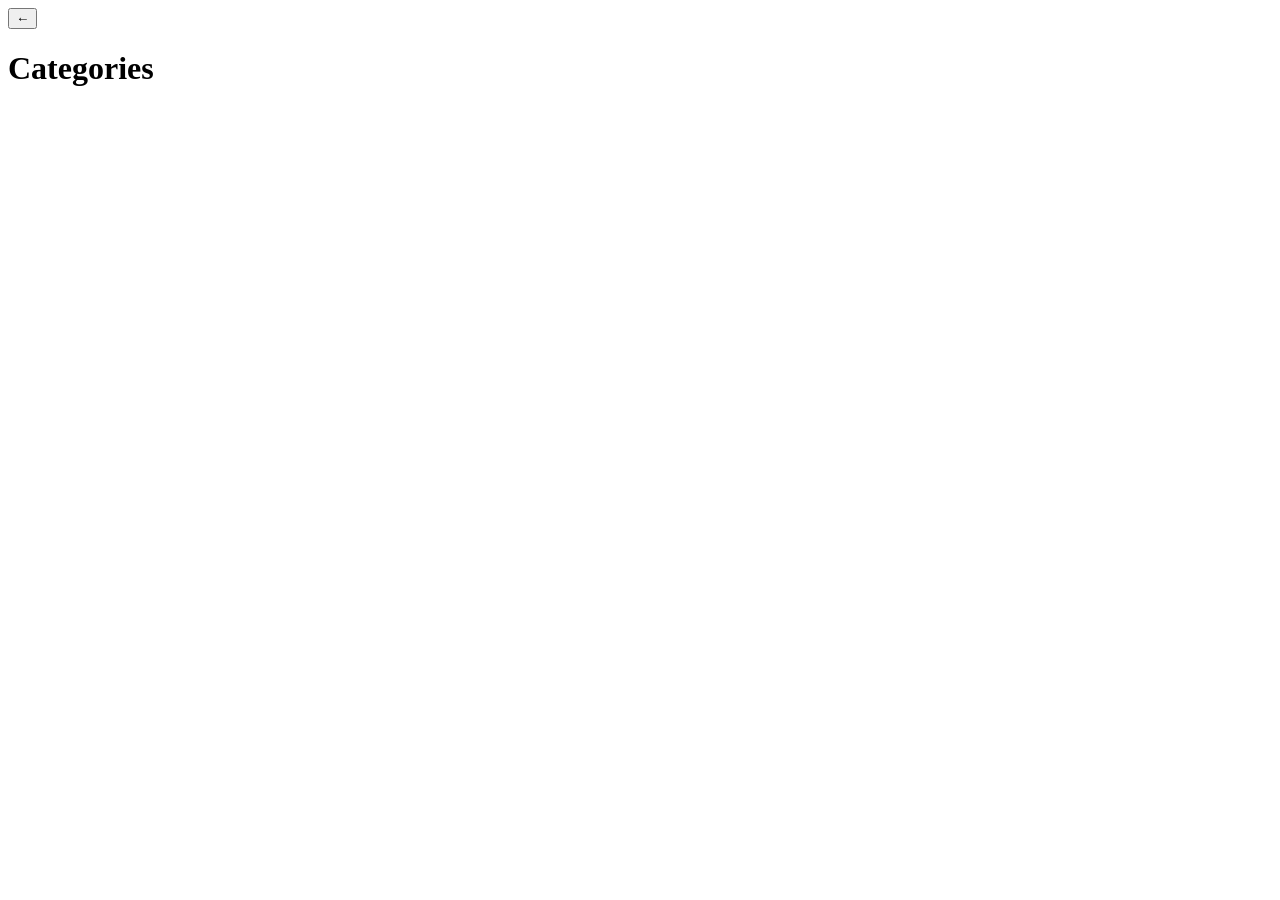
==== category.html @ e1c2d46b "Create category.html" ====
<!DOCTYPE html>
<html>
<head>
<meta name="viewport" content="width=device-width, initial-scale=1.0">
<title>Categories</title>

<link rel="stylesheet" href="style.css">

</head>

<body>

<header class="topbar">

<button onclick="history.back()">←</button>

<h1>Categories</h1>

</header>


<main>

<div id="categoryGrid" class="categoryGrid"></div>

</main>

<script src="app.js"></script>

</body>
</html>
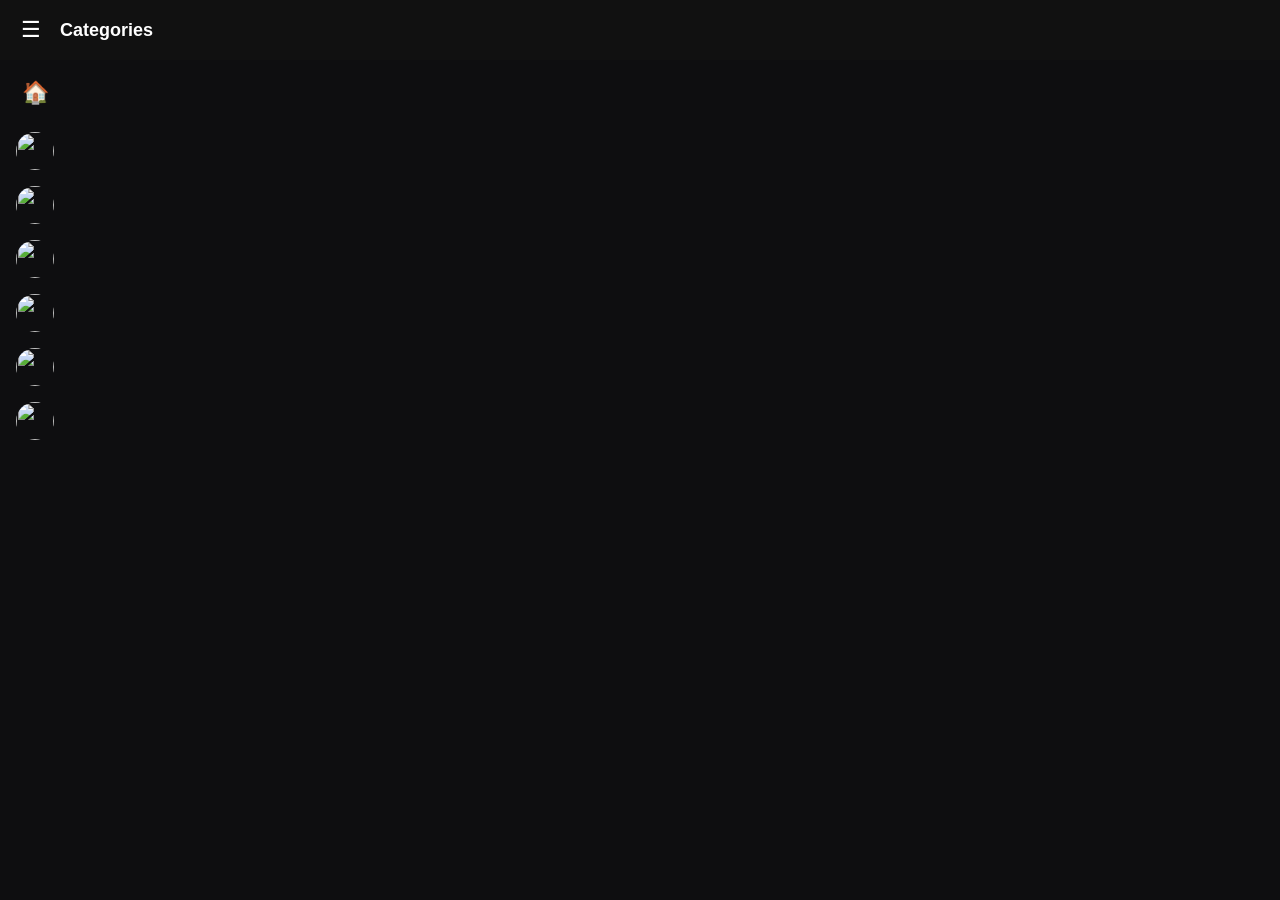
==== commit e696814d: "Update category.html" ====
--- a/category.html
+++ b/category.html
@@ -11,17 +11,66 @@
 <body>
 
 <header class="topbar">
-
-<button onclick="history.back()">←</button>
-
-<h1>Categories</h1>
-
+  <button id="menuBtn">☰</button>
+  <h1 class="leftTitle" id="categoryTitle">Categories</h1>
 </header>
 
+<aside class="sidebar-mini">
+
+<a href="index.html" class="homeIcon">🏠</a>
+
+<img src="https://unavatar.io/youtube/@PANDAVVA">
+<img src="https://unavatar.io/youtube/@Sadewa_Sagara">
+<img src="https://unavatar.io/youtube/@Nakula_Nalendra">
+<img src="https://unavatar.io/youtube/@Arjuna.Arkana">
+<img src="https://unavatar.io/youtube/@BimaBayusena">
+<img src="https://unavatar.io/youtube/@YudistiraYogendra">
+
+</aside>
+
+<aside class="sidebar" id="sidebar">
+
+<a href="index.html" class="homeLink">
+<span>🏠</span>
+<span>Home</span>
+</a>
+
+<div class="channel">
+<img src="https://unavatar.io/youtube/@PANDAVVA">
+<span>Pandavva Official</span>
+</div>
+
+<div class="channel">
+<img src="https://unavatar.io/youtube/@Sadewa_Sagara">
+<span>Sadewa Sagara</span>
+</div>
+
+<div class="channel">
+<img src="https://unavatar.io/youtube/@Nakula_Nalendra">
+<span>Nakula Nalendra</span>
+</div>
+
+<div class="channel">
+<img src="https://unavatar.io/youtube/@Arjuna.Arkana">
+<span>Arjuna Arkana</span>
+</div>
+
+<div class="channel">
+<img src="https://unavatar.io/youtube/@BimaBayusena">
+<span>Bima Bayusena</span>
+</div>
+
+<div class="channel">
+<img src="https://unavatar.io/youtube/@YudistiraYogendra">
+<span>Yudistira Yogendra</span>
+</div>
+
+</aside>
 
 <main>
+<h2 id="categoryName"></h2>
 
-<div id="categoryGrid" class="categoryGrid"></div>
+<div id="categoryGrid" class="grid"></div>
 
 </main>
 
--- a/style.css
+++ b/style.css
@@ -0,0 +1,772 @@
+/* GLOBAL */
+
+body{
+margin:0;
+font-family:sans-serif;
+background:#0e0e10;
+color:white;
+overflow-x:hidden;
+}
+
+a{
+color:inherit;
+text-decoration:none;
+}
+
+
+/* LAYOUT */
+
+.layout{
+display:flex;
+min-height:100vh;
+}
+
+
+/* HEADER */
+
+.topbar{
+  position:fixed;
+  top:0;
+  left:0;
+  right:0;
+  height:60px;
+
+  display:flex; /* INI YANG KURANG */
+  align-items:center;
+  justify-content:flex-start;
+
+  padding-left:60px;
+  background:#111;
+  z-index:100;
+}
+
+.leftTitle{
+  font-size:18px;
+  font-weight:600;
+}
+
+.topbar button{
+
+position:absolute;
+left:15px;
+
+background:none;
+border:none;
+color:white;
+
+font-size:22px;
+cursor:pointer;
+
+}
+
+.homeIcon{
+font-size:24px;
+margin-bottom:16px;
+display:block;
+}
+
+.topbar button{
+z-index:200;
+}
+
+.sidebar-mini{
+position:relative;
+z-index:10;
+}
+
+.homeIcon{
+
+font-size:22px;
+margin-bottom:10px;
+
+}
+
+.disclaimer{
+  background:linear-gradient(145deg,#1a1a1d,#202026);
+  border:1px solid #2a2a30;
+  padding:16px 18px;
+  border-radius:14px;
+  font-size:13px;
+  line-height:1.6;
+  margin-bottom:24px;
+
+  /* efek card */
+  box-shadow:0 0 0 1px rgba(255,255,255,0.03),
+             0 8px 20px rgba(0,0,0,0.4);
+}
+
+.footer{
+  text-align:center;
+  margin-top:50px;
+  padding:30px 20px 20px;
+  font-size:12px;
+  opacity:0.6;
+
+  border-top:1px solid #2a2a30; /* GARIS PEMBATAS */
+}
+
+.footer p{
+  max-width:500px;
+  margin:auto;
+  line-height:1.6;
+}
+
+/* MINI SIDEBAR */
+.sidebar-mini{
+
+position:fixed;
+left:0;
+top:0;
+
+width:70px;
+height:100vh;
+
+padding-top:80px;
+
+display:flex;
+flex-direction:column;
+align-items:center;
+gap:16px;
+
+background:#0e0e10;
+}
+
+.sidebar-mini img{
+
+width:38px;
+height:38px;
+
+border-radius:50%;
+cursor:pointer;
+
+}
+
+
+/* FULL SIDEBAR (OVERLAY) */
+.sidebar{
+position:fixed;
+top:0;
+left:0;
+width:260px;
+height:100vh;
+
+background:#1b1b1f;
+
+transform:translateX(-100%);
+transition:transform .3s ease;
+
+z-index:200;
+
+padding:20px;
+box-sizing:border-box;
+}
+
+.sidebar{
+padding:20px 16px;
+}
+
+.sidebar.open{
+transform:translateX(0);
+}
+
+
+/* SIDEBAR CHANNEL LIST */
+
+.channel{
+display:flex;
+align-items:center;
+gap:10px;
+
+margin:14px 0;
+
+}
+
+.channel{
+display:flex;
+align-items:center;
+gap:12px;
+margin:16px 0;
+padding-left:4px;
+}
+
+.channel img{
+width:32px;
+height:32px;
+margin-left:4px;
+border-radius:50%;
+}
+
+.channel{
+  cursor:pointer;
+  transition:0.2s;
+}
+
+.channel:hover{
+  background:#2a2a30;
+  border-radius:8px;
+  padding:6px;
+}
+
+/* MAIN CONTENT */
+main{
+flex:1;
+padding-top:80px;
+padding-left:20px;
+padding-right:20px;
+max-width:1400px;
+margin:auto;
+margin-left:70px;
+}
+
+/* MODULE */
+
+.module{
+
+max-width:1200px;
+margin:auto;
+
+}
+
+.module h2,
+section h2{
+margin-bottom:12px;
+}
+
+
+/* VIDEO GRID */
+.grid{
+display:grid;
+grid-template-columns:repeat(4,1fr);
+gap:12px;
+}
+
+@media(max-width:900px){
+.grid{
+grid-template-columns:repeat(3,1fr);
+}
+}
+
+@media(max-width:600px){
+.grid{
+grid-template-columns:repeat(2,1fr);
+}
+}
+
+.media-page .grid{
+  grid-template-columns:repeat(5,1fr);
+}
+
+@media(max-width:1200px){
+.media-page .grid{
+  grid-template-columns:repeat(4,1fr);
+}
+}
+
+/* VIDEO CARD */
+
+.video{
+
+background:#1a1a1d;
+
+border-radius:12px;
+overflow:hidden;
+
+transition:0.2s;
+
+}
+
+.video:hover{
+transform:scale(1.03);
+}
+
+
+/* THUMBNAIL */
+
+.thumb{
+
+width:100%;
+aspect-ratio:16/9;
+
+background:#000;
+
+}
+
+.thumb img{
+
+width:100%;
+height:100%;
+
+object-fit:cover;
+
+}
+
+
+/* TITLE */
+
+.video h3{
+
+font-size:14px;
+font-weight:500;
+
+padding:8px 10px 4px;
+
+line-height:1.3;
+
+}
+
+
+/* CHANNEL */
+
+.video .channel{
+
+display:flex;
+align-items:center;
+gap:6px;
+
+font-size:12px;
+opacity:0.8;
+
+padding:0 10px 10px;
+
+}
+
+.video .channel img{
+
+width:18px;
+height:18px;
+
+border-radius:50%;
+
+}
+
+
+/* MORE BUTTON */
+
+.moreBtn{
+
+margin:20px auto;
+display:block;
+
+padding:8px 18px;
+
+background:#2a2a30;
+color:white;
+
+border:none;
+border-radius:8px;
+
+cursor:pointer;
+
+}
+
+.moreBtn:hover{
+background:#3a3a42;
+}
+
+
+/* CATEGORY SCROLL */
+
+.category-scroll{
+
+display:flex;
+overflow-x:auto;
+
+gap:10px;
+
+padding:12px 4px;
+
+}
+
+.category-scroll button{
+
+background:#2a2a30;
+
+border:none;
+color:white;
+
+padding:6px 14px;
+
+border-radius:20px;
+
+cursor:pointer;
+
+white-space:nowrap;
+
+}
+
+
+/* CATEGORY GRID */
+.categoryRow{
+
+display:flex;
+gap:20px;
+
+overflow-x:auto;
+padding-bottom:10px;
+
+scroll-snap-type:x mandatory;
+
+}
+
+.categoryCard{
+
+min-width:220px;
+
+background:#1a1a1d;
+border-radius:12px;
+
+padding:20px;
+
+flex-shrink:0;
+
+scroll-snap-align:start;
+
+}
+
+.catBox{
+
+background:#1a1a1d;
+padding:20px;
+
+border-radius:10px;
+
+text-align:center;
+
+cursor:pointer;
+
+}
+
+.categoryRow{
+display:flex;
+gap:24px;
+overflow-x:auto;
+padding-bottom:10px;
+scrollbar-width:none;
+}
+
+.categoryRow::-webkit-scrollbar{
+display:none;
+}
+
+.categoryCard{
+min-width:260px;
+background:#1a1a1d;
+border-radius:14px;
+padding:24px;
+cursor:pointer;
+transition:.2s;
+}
+
+.categoryCard:hover{
+transform:scale(1.05);
+}
+
+.catBox h3{
+margin:0;
+font-size:18px;
+}
+
+.catBox p{
+opacity:.7;
+font-size:13px;
+margin-top:6px;
+}
+
+/*grid*/
+.video:hover{
+
+transform:scale(1.03);
+cursor:pointer;
+
+}
+
+.video{
+display:block;
+color:inherit;
+text-decoration:none;
+}
+
+/*category all-media*/
+.category-scroll{
+display:flex;
+gap:10px;
+overflow-x:auto;
+padding:10px 0;
+}
+
+/*SCROLLBAR CATEGORY*/
+.categoryRow::-webkit-scrollbar{
+height:6px;
+}
+
+.categoryRow::-webkit-scrollbar-track{
+background:transparent;
+}
+
+.categoryRow::-webkit-scrollbar-thumb{
+background:#444;
+border-radius:10px;
+}
+
+/*HOME BUTTON*/
+.homeLink{
+display:flex;
+align-items:center;
+gap:10px;
+margin-bottom:20px;
+}
+
+/*RESPONSIVE UKURAN*/
+@media (max-width:600px){
+
+/* sembunyikan mini sidebar */
+.sidebar-mini{
+display:none;
+}
+
+/* main full width */
+main{
+margin-left:0;
+padding-left:12px;
+padding-right:12px;
+}
+
+/* grid jadi list */
+.grid{
+display:flex;
+flex-direction:column;
+gap:12px;
+}
+
+/* card horizontal */
+.video{
+display:flex;
+gap:12px;
+align-items:flex-start;
+padding:8px;
+border-radius:12px;
+}
+
+/* thumbnail kiri */
+.thumb{
+flex:0 0 120px;
+aspect-ratio:16/9;
+}
+
+/* thumbnail image */
+.thumb img{
+width:100%;
+height:100%;
+object-fit:cover;
+border-radius:8px;
+}
+
+/* text kanan */
+.video h3{
+margin:0;
+padding:0;
+font-size:14px;
+line-height:1.3;
+}
+
+.video .channel{
+padding:4px 0 0 0;
+font-size:12px;
+}
+
+}
+
+@media (max-width:600px){
+
+/* grid jadi 1 kolom */
+.grid{
+display:flex !important;
+flex-direction:column;
+gap:12px;
+}
+
+/* video card jadi horizontal */
+.video{
+display:flex;
+gap:12px;
+align-items:flex-start;
+background:#1a1a1d;
+padding:8px;
+border-radius:12px;
+width:100%;
+}
+
+/* thumbnail kiri */
+.thumb{
+flex:0 0 120px;
+aspect-ratio:16/9;
+}
+
+/* info kanan */
+.video h3{
+font-size:14px;
+padding:0;
+margin:0;
+flex:1;
+min-width:0;
+}
+
+.video .channel{
+padding:4px 0 0 0;
+}
+
+/* thumbnail image */
+.thumb img{
+width:100%;
+height:100%;
+object-fit:cover;
+border-radius:8px;
+word-break:break-word;
+overflow-wrap:anywhere;
+}
+
+}
+
+@media (max-width:600px){
+
+/* grid jadi list */
+.grid{
+display:flex;
+flex-direction:column;
+gap:12px;
+width:100%;
+}
+
+/* card horizontal */
+.video{
+display:flex !important;
+align-items:flex-start;
+gap:12px;
+width:100%;
+overflow:visible;
+}
+
+/* thumbnail kiri */
+.thumb{
+flex:0 0 120px;
+width:120px;
+}
+
+/* gambar thumbnail */
+.thumb img{
+width:100%;
+height:auto;
+object-fit:cover;
+border-radius:8px;
+}
+
+/* area teks */
+.video h3{
+flex:1;
+min-width:0;
+margin:0;
+padding:0;
+word-break:break-word;
+overflow-wrap:anywhere;
+}
+
+/* channel info */
+.video .channel{
+padding:4px 0 0 0;
+}
+
+}
+
+html,body{
+max-width:100%;
+overflow-x:hidden;
+}
+
+@media (max-width:600px){
+
+.layout{
+display:block;
+}
+
+main{
+margin-left:0;
+width:100%;
+}
+
+}
+
+/* ===== MOBILE FIX FINAL ===== */
+@media (max-width:600px){
+
+/* layout jangan flex di mobile */
+.layout{
+display:block !important;
+width:100%;
+}
+
+/* sidebar mini benar-benar hilang */
+.sidebar-mini{
+display:none !important;
+}
+
+/* main full width */
+main{
+margin-left:0 !important;
+padding:12px !important;
+width:100%;
+max-width:100%;
+}
+
+/* grid jadi list */
+.grid{
+display:flex !important;
+flex-direction:column;
+gap:12px;
+width:100%;
+}
+
+/* card horizontal */
+.video{
+display:flex !important;
+align-items:flex-start;
+gap:12px;
+width:100%;
+max-width:100%;
+overflow:visible;
+}
+
+/* thumbnail kiri */
+.thumb{
+flex:0 0 110px;
+width:110px;
+}
+
+/* gambar thumbnail */
+.thumb img{
+width:100%;
+height:auto;
+object-fit:cover;
+}
+
+/* text kanan */
+.video h3{
+flex:1;
+min-width:0;
+margin:0;
+padding:0;
+font-size:14px;
+line-height:1.3;
+word-break:break-word;
+overflow-wrap:anywhere;
+}
+
+/* channel text */
+.video .channel{
+padding:4px 0 0 0;
+}
+
+}
+
+*{
+box-sizing:border-box;
+}
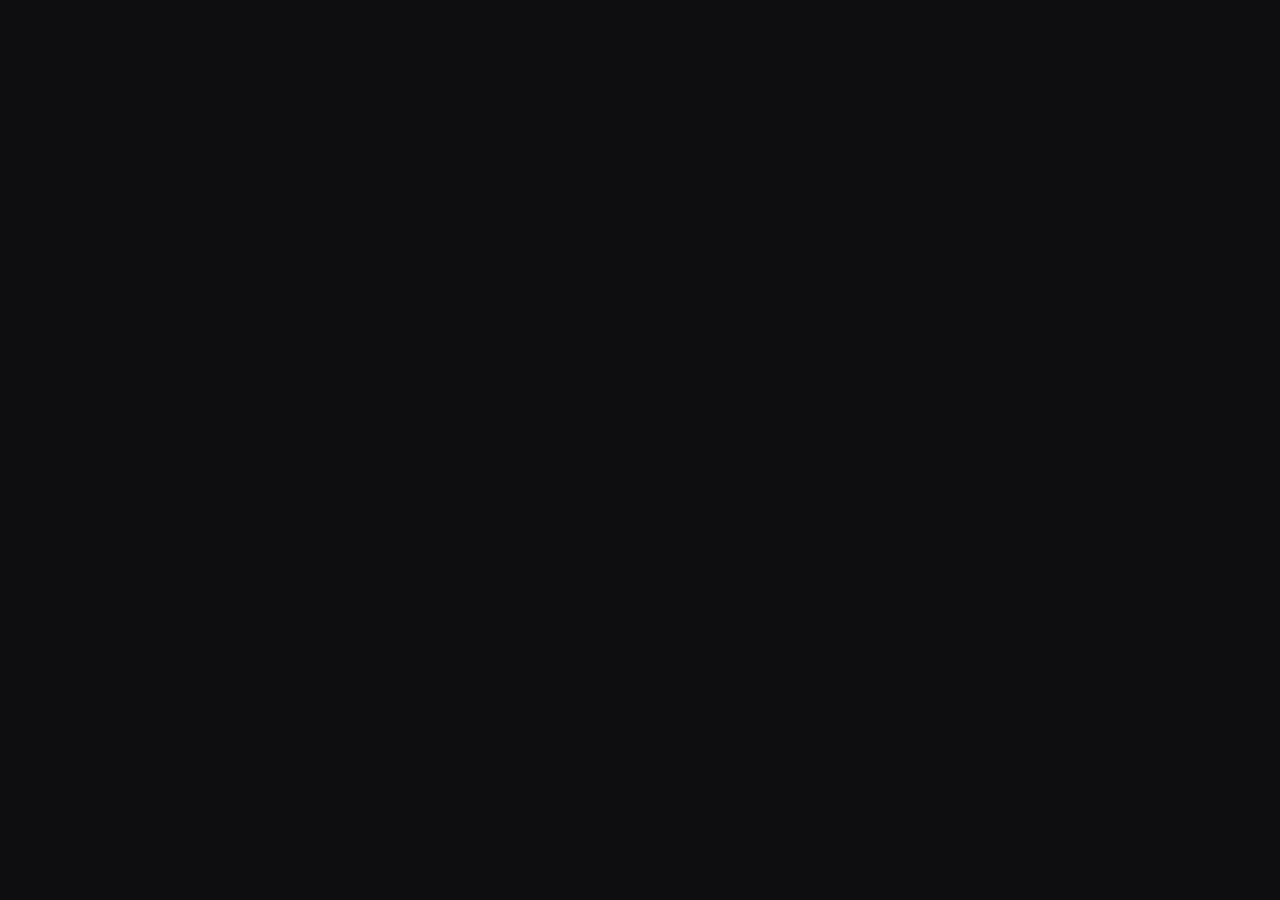
==== commit 9b379d9d: "Update category.html" ====
--- a/category.html
+++ b/category.html
@@ -2,79 +2,14 @@
 <html>
 <head>
 <meta name="viewport" content="width=device-width, initial-scale=1.0">
-<title>Categories</title>
-
+<title>Category</title>
 <link rel="stylesheet" href="style.css">
-
 </head>
-
 <body>
 
-<header class="topbar">
-  <button id="menuBtn">☰</button>
-  <h1 class="leftTitle" id="categoryTitle">Categories</h1>
-</header>
-
-<aside class="sidebar-mini">
-
-<a href="index.html" class="homeIcon">🏠</a>
-
-<img src="https://unavatar.io/youtube/@PANDAVVA">
-<img src="https://unavatar.io/youtube/@Sadewa_Sagara">
-<img src="https://unavatar.io/youtube/@Nakula_Nalendra">
-<img src="https://unavatar.io/youtube/@Arjuna.Arkana">
-<img src="https://unavatar.io/youtube/@BimaBayusena">
-<img src="https://unavatar.io/youtube/@YudistiraYogendra">
-
-</aside>
-
-<aside class="sidebar" id="sidebar">
-
-<a href="index.html" class="homeLink">
-<span>🏠</span>
-<span>Home</span>
-</a>
-
-<div class="channel">
-<img src="https://unavatar.io/youtube/@PANDAVVA">
-<span>Pandavva Official</span>
-</div>
-
-<div class="channel">
-<img src="https://unavatar.io/youtube/@Sadewa_Sagara">
-<span>Sadewa Sagara</span>
-</div>
-
-<div class="channel">
-<img src="https://unavatar.io/youtube/@Nakula_Nalendra">
-<span>Nakula Nalendra</span>
-</div>
-
-<div class="channel">
-<img src="https://unavatar.io/youtube/@Arjuna.Arkana">
-<span>Arjuna Arkana</span>
-</div>
-
-<div class="channel">
-<img src="https://unavatar.io/youtube/@BimaBayusena">
-<span>Bima Bayusena</span>
-</div>
-
-<div class="channel">
-<img src="https://unavatar.io/youtube/@YudistiraYogendra">
-<span>Yudistira Yogendra</span>
-</div>
-
-</aside>
-
-<main>
-<h2 id="categoryName"></h2>
-
+<h1 id="categoryTitle"></h1>
 <div id="categoryGrid" class="grid"></div>
 
-</main>
-
 <script src="app.js"></script>
-
 </body>
 </html>
--- a/style.css
+++ b/style.css
@@ -770,3 +770,7 @@
 *{
 box-sizing:border-box;
 }
+
+.leftTitle{
+  text-transform:capitalize;
+}
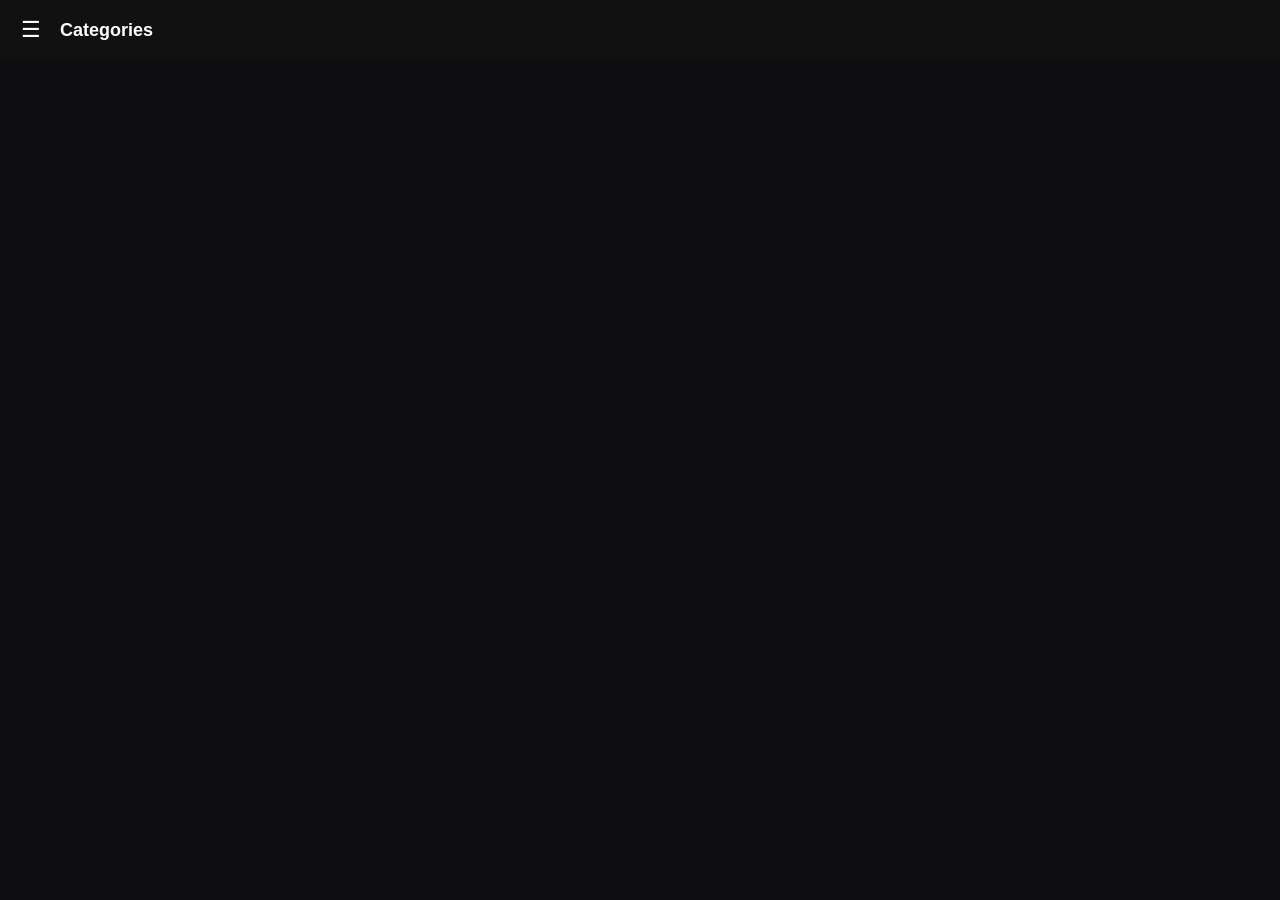
==== commit 274682b0: "Update category.html" ====
--- a/category.html
+++ b/category.html
@@ -2,14 +2,78 @@
 <html>
 <head>
 <meta name="viewport" content="width=device-width, initial-scale=1.0">
-<title>Category</title>
+<title>Categories</title>
+
 <link rel="stylesheet" href="style.css">
+
 </head>
+
 <body>
 
-<h1 id="categoryTitle"></h1>
+<header class="topbar">
+  <button id="menuBtn">☰</button>
+  <h1 class="leftTitle" id="categoryTitle">Categories</h1>
+</header>
+
+<aside class="sidebar-mini">
+
+<a href="index.html" class="homeIcon">🏠</a>
+
+<img src="https://unavatar.io/youtube/@PANDAVVA">
+<img src="https://unavatar.io/youtube/@Sadewa_Sagara">
+<img src="https://unavatar.io/youtube/@Nakula_Nalendra">
+<img src="https://unavatar.io/youtube/@Arjuna.Arkana">
+<img src="https://unavatar.io/youtube/@BimaBayusena">
+<img src="https://unavatar.io/youtube/@YudistiraYogendra">
+
+</aside>
+
+<aside class="sidebar" id="sidebar">
+
+<a href="index.html" class="homeLink">
+<span>🏠</span>
+<span>Home</span>
+</a>
+
+<div class="channel">
+<img src="https://unavatar.io/youtube/@PANDAVVA">
+<span>Pandavva Official</span>
+</div>
+
+<div class="channel">
+<img src="https://unavatar.io/youtube/@Sadewa_Sagara">
+<span>Sadewa Sagara</span>
+</div>
+
+<div class="channel">
+<img src="https://unavatar.io/youtube/@Nakula_Nalendra">
+<span>Nakula Nalendra</span>
+</div>
+
+<div class="channel">
+<img src="https://unavatar.io/youtube/@Arjuna.Arkana">
+<span>Arjuna Arkana</span>
+</div>
+
+<div class="channel">
+<img src="https://unavatar.io/youtube/@BimaBayusena">
+<span>Bima Bayusena</span>
+</div>
+
+<div class="channel">
+<img src="https://unavatar.io/youtube/@YudistiraYogendra">
+<span>Yudistira Yogendra</span>
+</div>
+
+</aside>
+
+<main>
+
 <div id="categoryGrid" class="grid"></div>
 
+</main>
+
 <script src="app.js"></script>
+
 </body>
 </html>
--- a/style.css
+++ b/style.css
@@ -1,776 +1,232 @@
-/* GLOBAL */
-
+/* ===== GLOBAL ===== */
 body{
-margin:0;
-font-family:sans-serif;
-background:#0e0e10;
-color:white;
-overflow-x:hidden;
+  margin:0;
+  font-family:sans-serif;
+  background:#0e0e10;
+  color:white;
+  overflow-x:hidden;
 }
 
 a{
-color:inherit;
-text-decoration:none;
-}
-
-
-/* LAYOUT */
-
-.layout{
-display:flex;
-min-height:100vh;
-}
-
-
-/* HEADER */
-
+  text-decoration:none;
+  color:inherit;
+}
+
+/* ===== TOPBAR ===== */
 .topbar{
   position:fixed;
   top:0;
   left:0;
   right:0;
   height:60px;
-
-  display:flex; /* INI YANG KURANG */
+  display:flex;
   align-items:center;
-  justify-content:flex-start;
-
   padding-left:60px;
   background:#111;
   z-index:100;
 }
 
+.topbar button{
+  position:absolute;
+  left:15px;
+  background:none;
+  border:none;
+  color:white;
+  font-size:22px;
+  cursor:pointer;
+}
+
 .leftTitle{
   font-size:18px;
   font-weight:600;
 }
 
-.topbar button{
-
-position:absolute;
-left:15px;
-
-background:none;
-border:none;
-color:white;
-
-font-size:22px;
-cursor:pointer;
-
-}
-
-.homeIcon{
-font-size:24px;
-margin-bottom:16px;
-display:block;
-}
-
-.topbar button{
-z-index:200;
-}
-
-.sidebar-mini{
-position:relative;
-z-index:10;
-}
-
-.homeIcon{
-
-font-size:22px;
-margin-bottom:10px;
-
-}
-
-.disclaimer{
-  background:linear-gradient(145deg,#1a1a1d,#202026);
-  border:1px solid #2a2a30;
-  padding:16px 18px;
-  border-radius:14px;
-  font-size:13px;
-  line-height:1.6;
-  margin-bottom:24px;
-
-  /* efek card */
-  box-shadow:0 0 0 1px rgba(255,255,255,0.03),
-             0 8px 20px rgba(0,0,0,0.4);
-}
-
-.footer{
-  text-align:center;
-  margin-top:50px;
-  padding:30px 20px 20px;
+/* ===== SIDEBAR ===== */
+.sidebar{
+  position:fixed;
+  top:0;
+  left:0;
+  width:260px;
+  height:100vh;
+  background:#1b1b1f;
+  transform:translateX(-100%);
+  transition:0.3s;
+  z-index:200;
+  padding:20px;
+}
+
+.sidebar.open{
+  transform:translateX(0);
+}
+
+.sidebar-title{
   font-size:12px;
   opacity:0.6;
-
-  border-top:1px solid #2a2a30; /* GARIS PEMBATAS */
-}
-
-.footer p{
-  max-width:500px;
-  margin:auto;
-  line-height:1.6;
-}
-
-/* MINI SIDEBAR */
-.sidebar-mini{
-
-position:fixed;
-left:0;
-top:0;
-
-width:70px;
-height:100vh;
-
-padding-top:80px;
-
-display:flex;
-flex-direction:column;
-align-items:center;
-gap:16px;
-
-background:#0e0e10;
-}
-
-.sidebar-mini img{
-
-width:38px;
-height:38px;
-
-border-radius:50%;
-cursor:pointer;
-
-}
-
-
-/* FULL SIDEBAR (OVERLAY) */
-.sidebar{
-position:fixed;
-top:0;
-left:0;
-width:260px;
-height:100vh;
-
-background:#1b1b1f;
-
-transform:translateX(-100%);
-transition:transform .3s ease;
-
-z-index:200;
-
-padding:20px;
-box-sizing:border-box;
-}
-
-.sidebar{
-padding:20px 16px;
-}
-
-.sidebar.open{
-transform:translateX(0);
-}
-
-
-/* SIDEBAR CHANNEL LIST */
-
+  margin-top:20px;
+  margin-bottom:10px;
+}
+
+/* MEMBER & CATEGORY ITEM */
 .channel{
-display:flex;
-align-items:center;
-gap:10px;
-
-margin:14px 0;
-
-}
-
-.channel{
-display:flex;
-align-items:center;
-gap:12px;
-margin:16px 0;
-padding-left:4px;
+  display:flex;
+  align-items:center;
+  gap:10px;
+  padding:8px;
+  border-radius:8px;
+  cursor:pointer;
+  transition:0.2s;
 }
 
 .channel img{
-width:32px;
-height:32px;
-margin-left:4px;
-border-radius:50%;
-}
-
-.channel{
-  cursor:pointer;
-  transition:0.2s;
+  width:32px;
+  height:32px;
+  border-radius:50%;
 }
 
 .channel:hover{
   background:#2a2a30;
+}
+
+/* ===== MAIN ===== */
+main{
+  padding-top:80px;
+  padding-left:20px;
+  padding-right:20px;
+  margin-left:70px;
+  max-width:1400px;
+}
+
+/* ===== SECTION ===== */
+.module{
+  margin-bottom:30px;
+}
+
+.module h2{
+  margin-bottom:12px;
+}
+
+/* ===== GRID ===== */
+.grid{
+  display:grid;
+  grid-template-columns:repeat(4,1fr);
+  gap:16px;
+}
+
+@media(max-width:900px){
+  .grid{
+    grid-template-columns:repeat(3,1fr);
+  }
+}
+
+@media(max-width:600px){
+  .grid{
+    grid-template-columns:repeat(2,1fr);
+  }
+}
+
+/* ===== CARD ===== */
+.video{
+  background:#1a1a1d;
+  border-radius:14px;
+  overflow:hidden;
+  transition:0.2s;
+}
+
+.video:hover{
+  transform:scale(1.03);
+}
+
+/* THUMB */
+.thumb{
+  width:100%;
+  aspect-ratio:16/9;
+  background:#000;
+}
+
+.thumb img{
+  width:100%;
+  height:100%;
+  object-fit:cover;
+}
+
+/* TITLE */
+.video h3{
+  font-size:14px;
+  font-weight:500;
+  padding:10px;
+  line-height:1.4;
+}
+
+/* ===== BUTTON ===== */
+.moreBtn{
+  margin:20px auto;
+  display:block;
+  padding:8px 18px;
+  background:#2a2a30;
+  border:none;
   border-radius:8px;
-  padding:6px;
-}
-
-/* MAIN CONTENT */
-main{
-flex:1;
-padding-top:80px;
-padding-left:20px;
-padding-right:20px;
-max-width:1400px;
-margin:auto;
-margin-left:70px;
-}
-
-/* MODULE */
-
-.module{
-
-max-width:1200px;
-margin:auto;
-
-}
-
-.module h2,
-section h2{
-margin-bottom:12px;
-}
-
-
-/* VIDEO GRID */
-.grid{
-display:grid;
-grid-template-columns:repeat(4,1fr);
-gap:12px;
-}
-
-@media(max-width:900px){
-.grid{
-grid-template-columns:repeat(3,1fr);
-}
-}
-
-@media(max-width:600px){
-.grid{
-grid-template-columns:repeat(2,1fr);
-}
-}
-
-.media-page .grid{
-  grid-template-columns:repeat(5,1fr);
-}
-
-@media(max-width:1200px){
-.media-page .grid{
-  grid-template-columns:repeat(4,1fr);
-}
-}
-
-/* VIDEO CARD */
-
-.video{
-
-background:#1a1a1d;
-
-border-radius:12px;
-overflow:hidden;
-
-transition:0.2s;
-
-}
-
-.video:hover{
-transform:scale(1.03);
-}
-
-
-/* THUMBNAIL */
-
-.thumb{
-
-width:100%;
-aspect-ratio:16/9;
-
-background:#000;
-
-}
-
-.thumb img{
-
-width:100%;
-height:100%;
-
-object-fit:cover;
-
-}
-
-
-/* TITLE */
-
-.video h3{
-
-font-size:14px;
-font-weight:500;
-
-padding:8px 10px 4px;
-
-line-height:1.3;
-
-}
-
-
-/* CHANNEL */
-
-.video .channel{
-
-display:flex;
-align-items:center;
-gap:6px;
-
-font-size:12px;
-opacity:0.8;
-
-padding:0 10px 10px;
-
-}
-
-.video .channel img{
-
-width:18px;
-height:18px;
-
-border-radius:50%;
-
-}
-
-
-/* MORE BUTTON */
-
-.moreBtn{
-
-margin:20px auto;
-display:block;
-
-padding:8px 18px;
-
-background:#2a2a30;
-color:white;
-
-border:none;
-border-radius:8px;
-
-cursor:pointer;
-
+  color:white;
+  cursor:pointer;
 }
 
 .moreBtn:hover{
-background:#3a3a42;
-}
-
-
-/* CATEGORY SCROLL */
-
+  background:#3a3a42;
+}
+
+/* ===== CATEGORY FILTER (ALL MEDIA) ===== */
 .category-scroll{
-
-display:flex;
-overflow-x:auto;
-
-gap:10px;
-
-padding:12px 4px;
-
+  display:flex;
+  gap:10px;
+  overflow-x:auto;
+  padding:10px 0;
 }
 
 .category-scroll button{
-
-background:#2a2a30;
-
-border:none;
-color:white;
-
-padding:6px 14px;
-
-border-radius:20px;
-
-cursor:pointer;
-
-white-space:nowrap;
-
-}
-
-
-/* CATEGORY GRID */
-.categoryRow{
-
-display:flex;
-gap:20px;
-
-overflow-x:auto;
-padding-bottom:10px;
-
-scroll-snap-type:x mandatory;
-
-}
-
-.categoryCard{
-
-min-width:220px;
-
-background:#1a1a1d;
-border-radius:12px;
-
-padding:20px;
-
-flex-shrink:0;
-
-scroll-snap-align:start;
-
-}
-
-.catBox{
-
-background:#1a1a1d;
-padding:20px;
-
-border-radius:10px;
-
-text-align:center;
-
-cursor:pointer;
-
-}
-
-.categoryRow{
-display:flex;
-gap:24px;
-overflow-x:auto;
-padding-bottom:10px;
-scrollbar-width:none;
-}
-
-.categoryRow::-webkit-scrollbar{
-display:none;
-}
-
-.categoryCard{
-min-width:260px;
-background:#1a1a1d;
-border-radius:14px;
-padding:24px;
-cursor:pointer;
-transition:.2s;
-}
-
-.categoryCard:hover{
-transform:scale(1.05);
-}
-
-.catBox h3{
-margin:0;
-font-size:18px;
-}
-
-.catBox p{
-opacity:.7;
-font-size:13px;
-margin-top:6px;
-}
-
-/*grid*/
-.video:hover{
-
-transform:scale(1.03);
-cursor:pointer;
-
-}
-
-.video{
-display:block;
-color:inherit;
-text-decoration:none;
-}
-
-/*category all-media*/
-.category-scroll{
-display:flex;
-gap:10px;
-overflow-x:auto;
-padding:10px 0;
-}
-
-/*SCROLLBAR CATEGORY*/
-.categoryRow::-webkit-scrollbar{
-height:6px;
-}
-
-.categoryRow::-webkit-scrollbar-track{
-background:transparent;
-}
-
-.categoryRow::-webkit-scrollbar-thumb{
-background:#444;
-border-radius:10px;
-}
-
-/*HOME BUTTON*/
-.homeLink{
-display:flex;
-align-items:center;
-gap:10px;
-margin-bottom:20px;
-}
-
-/*RESPONSIVE UKURAN*/
+  background:#2a2a30;
+  border:none;
+  color:white;
+  padding:6px 14px;
+  border-radius:20px;
+  cursor:pointer;
+  white-space:nowrap;
+}
+
+.category-scroll button:hover{
+  background:#3a3a42;
+}
+
+/* ===== MOBILE FIX ===== */
 @media (max-width:600px){
 
-/* sembunyikan mini sidebar */
-.sidebar-mini{
-display:none;
-}
-
-/* main full width */
-main{
-margin-left:0;
-padding-left:12px;
-padding-right:12px;
-}
-
-/* grid jadi list */
-.grid{
-display:flex;
-flex-direction:column;
-gap:12px;
-}
-
-/* card horizontal */
-.video{
-display:flex;
-gap:12px;
-align-items:flex-start;
-padding:8px;
-border-radius:12px;
-}
-
-/* thumbnail kiri */
-.thumb{
-flex:0 0 120px;
-aspect-ratio:16/9;
-}
-
-/* thumbnail image */
-.thumb img{
-width:100%;
-height:100%;
-object-fit:cover;
-border-radius:8px;
-}
-
-/* text kanan */
-.video h3{
-margin:0;
-padding:0;
-font-size:14px;
-line-height:1.3;
-}
-
-.video .channel{
-padding:4px 0 0 0;
-font-size:12px;
-}
-
-}
-
-@media (max-width:600px){
-
-/* grid jadi 1 kolom */
-.grid{
-display:flex !important;
-flex-direction:column;
-gap:12px;
-}
-
-/* video card jadi horizontal */
-.video{
-display:flex;
-gap:12px;
-align-items:flex-start;
-background:#1a1a1d;
-padding:8px;
-border-radius:12px;
-width:100%;
-}
-
-/* thumbnail kiri */
-.thumb{
-flex:0 0 120px;
-aspect-ratio:16/9;
-}
-
-/* info kanan */
-.video h3{
-font-size:14px;
-padding:0;
-margin:0;
-flex:1;
-min-width:0;
-}
-
-.video .channel{
-padding:4px 0 0 0;
-}
-
-/* thumbnail image */
-.thumb img{
-width:100%;
-height:100%;
-object-fit:cover;
-border-radius:8px;
-word-break:break-word;
-overflow-wrap:anywhere;
-}
-
-}
-
-@media (max-width:600px){
-
-/* grid jadi list */
-.grid{
-display:flex;
-flex-direction:column;
-gap:12px;
-width:100%;
-}
-
-/* card horizontal */
-.video{
-display:flex !important;
-align-items:flex-start;
-gap:12px;
-width:100%;
-overflow:visible;
-}
-
-/* thumbnail kiri */
-.thumb{
-flex:0 0 120px;
-width:120px;
-}
-
-/* gambar thumbnail */
-.thumb img{
-width:100%;
-height:auto;
-object-fit:cover;
-border-radius:8px;
-}
-
-/* area teks */
-.video h3{
-flex:1;
-min-width:0;
-margin:0;
-padding:0;
-word-break:break-word;
-overflow-wrap:anywhere;
-}
-
-/* channel info */
-.video .channel{
-padding:4px 0 0 0;
-}
-
-}
-
-html,body{
-max-width:100%;
-overflow-x:hidden;
-}
-
-@media (max-width:600px){
-
-.layout{
-display:block;
-}
-
-main{
-margin-left:0;
-width:100%;
-}
-
-}
-
-/* ===== MOBILE FIX FINAL ===== */
-@media (max-width:600px){
-
-/* layout jangan flex di mobile */
-.layout{
-display:block !important;
-width:100%;
-}
-
-/* sidebar mini benar-benar hilang */
-.sidebar-mini{
-display:none !important;
-}
-
-/* main full width */
-main{
-margin-left:0 !important;
-padding:12px !important;
-width:100%;
-max-width:100%;
-}
-
-/* grid jadi list */
-.grid{
-display:flex !important;
-flex-direction:column;
-gap:12px;
-width:100%;
-}
-
-/* card horizontal */
-.video{
-display:flex !important;
-align-items:flex-start;
-gap:12px;
-width:100%;
-max-width:100%;
-overflow:visible;
-}
-
-/* thumbnail kiri */
-.thumb{
-flex:0 0 110px;
-width:110px;
-}
-
-/* gambar thumbnail */
-.thumb img{
-width:100%;
-height:auto;
-object-fit:cover;
-}
-
-/* text kanan */
-.video h3{
-flex:1;
-min-width:0;
-margin:0;
-padding:0;
-font-size:14px;
-line-height:1.3;
-word-break:break-word;
-overflow-wrap:anywhere;
-}
-
-/* channel text */
-.video .channel{
-padding:4px 0 0 0;
-}
-
-}
-
-*{
-box-sizing:border-box;
-}
-
-.leftTitle{
-  text-transform:capitalize;
-}
+  main{
+    margin-left:0;
+    padding:12px;
+  }
+
+  .grid{
+    display:flex;
+    flex-direction:column;
+    gap:12px;
+  }
+
+  .video{
+    display:flex;
+    gap:12px;
+    padding:8px;
+  }
+
+  .thumb{
+    width:120px;
+    flex-shrink:0;
+  }
+
+  .thumb img{
+    border-radius:8px;
+  }
+
+  .video h3{
+    padding:0;
+    font-size:14px;
+  }
+
+}
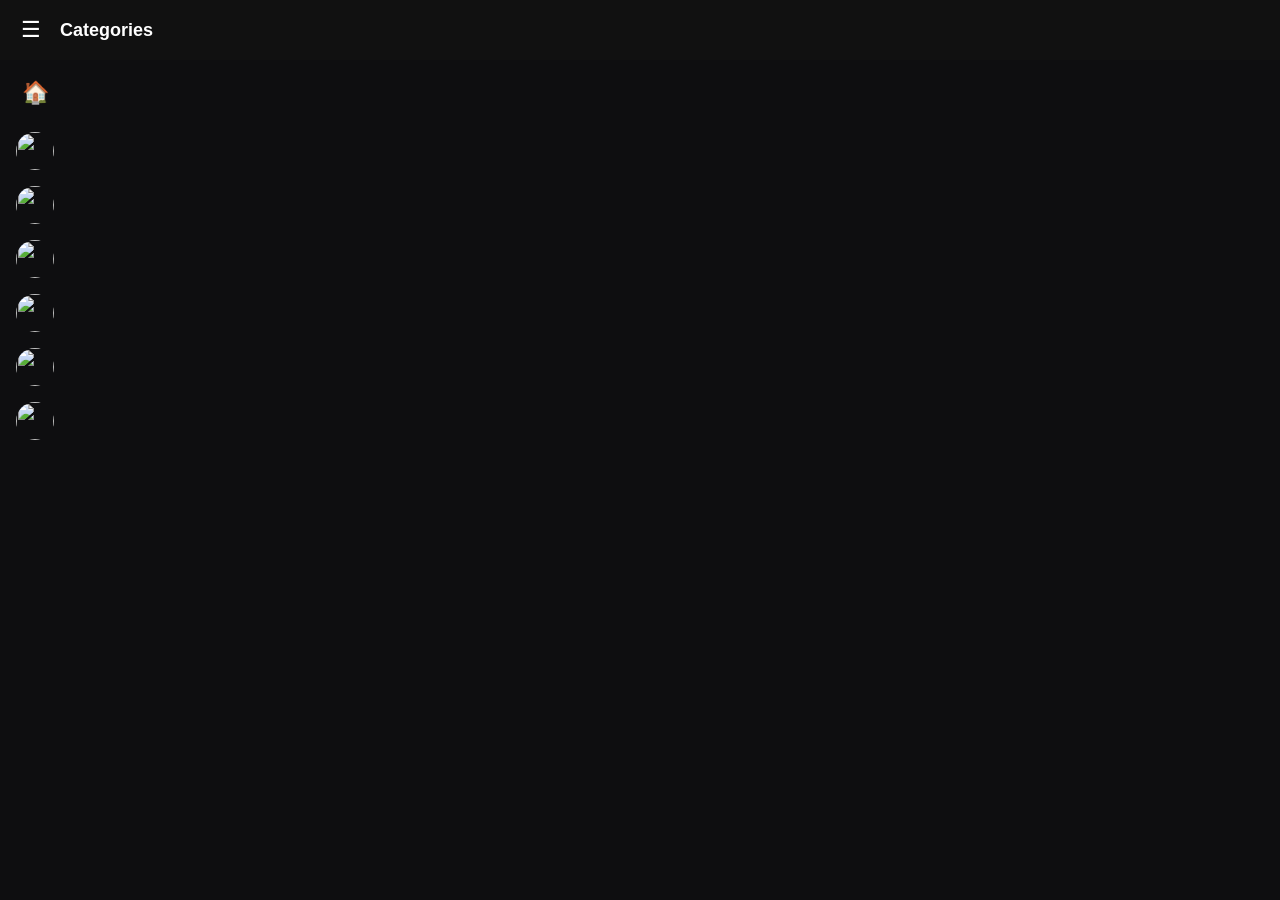
==== commit a9dcbe36: "Update category.html" ====
--- a/category.html
+++ b/category.html
@@ -65,6 +65,23 @@
 <span>Yudistira Yogendra</span>
 </div>
 
+<p style="opacity:.6; margin-top:20px;">Categories</p>
+
+<div class="channel" onclick="goToCategory('zatsudan')">
+<span>🎤</span>
+<span>Zatsudan</span>
+</div>
+
+<div class="channel" onclick="goToCategory('event')">
+<span>🎉</span>
+<span>Event</span>
+</div>
+
+<div class="channel" onclick="goToCategory('cover')">
+<span>🎵</span>
+<span>Cover</span>
+</div>
+
 </aside>
 
 <main>
--- a/style.css
+++ b/style.css
@@ -1,232 +1,776 @@
-/* ===== GLOBAL ===== */
+/* GLOBAL */
+
 body{
-  margin:0;
-  font-family:sans-serif;
-  background:#0e0e10;
-  color:white;
-  overflow-x:hidden;
+margin:0;
+font-family:sans-serif;
+background:#0e0e10;
+color:white;
+overflow-x:hidden;
 }
 
 a{
-  text-decoration:none;
-  color:inherit;
-}
-
-/* ===== TOPBAR ===== */
+color:inherit;
+text-decoration:none;
+}
+
+
+/* LAYOUT */
+
+.layout{
+display:flex;
+min-height:100vh;
+}
+
+
+/* HEADER */
+
 .topbar{
   position:fixed;
   top:0;
   left:0;
   right:0;
   height:60px;
-  display:flex;
+
+  display:flex; /* INI YANG KURANG */
   align-items:center;
+  justify-content:flex-start;
+
   padding-left:60px;
   background:#111;
   z-index:100;
 }
 
-.topbar button{
-  position:absolute;
-  left:15px;
-  background:none;
-  border:none;
-  color:white;
-  font-size:22px;
-  cursor:pointer;
-}
-
 .leftTitle{
   font-size:18px;
   font-weight:600;
 }
 
-/* ===== SIDEBAR ===== */
-.sidebar{
-  position:fixed;
-  top:0;
-  left:0;
-  width:260px;
-  height:100vh;
-  background:#1b1b1f;
-  transform:translateX(-100%);
-  transition:0.3s;
-  z-index:200;
-  padding:20px;
-}
-
-.sidebar.open{
-  transform:translateX(0);
-}
-
-.sidebar-title{
+.topbar button{
+
+position:absolute;
+left:15px;
+
+background:none;
+border:none;
+color:white;
+
+font-size:22px;
+cursor:pointer;
+
+}
+
+.homeIcon{
+font-size:24px;
+margin-bottom:16px;
+display:block;
+}
+
+.topbar button{
+z-index:200;
+}
+
+.sidebar-mini{
+position:relative;
+z-index:10;
+}
+
+.homeIcon{
+
+font-size:22px;
+margin-bottom:10px;
+
+}
+
+.disclaimer{
+  background:linear-gradient(145deg,#1a1a1d,#202026);
+  border:1px solid #2a2a30;
+  padding:16px 18px;
+  border-radius:14px;
+  font-size:13px;
+  line-height:1.6;
+  margin-bottom:24px;
+
+  /* efek card */
+  box-shadow:0 0 0 1px rgba(255,255,255,0.03),
+             0 8px 20px rgba(0,0,0,0.4);
+}
+
+.footer{
+  text-align:center;
+  margin-top:50px;
+  padding:30px 20px 20px;
   font-size:12px;
   opacity:0.6;
-  margin-top:20px;
-  margin-bottom:10px;
-}
-
-/* MEMBER & CATEGORY ITEM */
+
+  border-top:1px solid #2a2a30; /* GARIS PEMBATAS */
+}
+
+.footer p{
+  max-width:500px;
+  margin:auto;
+  line-height:1.6;
+}
+
+/* MINI SIDEBAR */
+.sidebar-mini{
+
+position:fixed;
+left:0;
+top:0;
+
+width:70px;
+height:100vh;
+
+padding-top:80px;
+
+display:flex;
+flex-direction:column;
+align-items:center;
+gap:16px;
+
+background:#0e0e10;
+}
+
+.sidebar-mini img{
+
+width:38px;
+height:38px;
+
+border-radius:50%;
+cursor:pointer;
+
+}
+
+
+/* FULL SIDEBAR (OVERLAY) */
+.sidebar{
+position:fixed;
+top:0;
+left:0;
+width:260px;
+height:100vh;
+
+background:#1b1b1f;
+
+transform:translateX(-100%);
+transition:transform .3s ease;
+
+z-index:200;
+
+padding:20px;
+box-sizing:border-box;
+}
+
+.sidebar{
+padding:20px 16px;
+}
+
+.sidebar.open{
+transform:translateX(0);
+}
+
+
+/* SIDEBAR CHANNEL LIST */
+
 .channel{
-  display:flex;
-  align-items:center;
-  gap:10px;
-  padding:8px;
-  border-radius:8px;
+display:flex;
+align-items:center;
+gap:10px;
+
+margin:14px 0;
+
+}
+
+.channel{
+display:flex;
+align-items:center;
+gap:12px;
+margin:16px 0;
+padding-left:4px;
+}
+
+.channel img{
+width:32px;
+height:32px;
+margin-left:4px;
+border-radius:50%;
+}
+
+.channel{
   cursor:pointer;
   transition:0.2s;
 }
 
-.channel img{
-  width:32px;
-  height:32px;
-  border-radius:50%;
-}
-
 .channel:hover{
   background:#2a2a30;
-}
-
-/* ===== MAIN ===== */
+  border-radius:8px;
+  padding:6px;
+}
+
+/* MAIN CONTENT */
 main{
-  padding-top:80px;
-  padding-left:20px;
-  padding-right:20px;
-  margin-left:70px;
-  max-width:1400px;
-}
-
-/* ===== SECTION ===== */
+flex:1;
+padding-top:80px;
+padding-left:20px;
+padding-right:20px;
+max-width:1400px;
+margin:auto;
+margin-left:70px;
+}
+
+/* MODULE */
+
 .module{
-  margin-bottom:30px;
-}
-
-.module h2{
-  margin-bottom:12px;
-}
-
-/* ===== GRID ===== */
+
+max-width:1200px;
+margin:auto;
+
+}
+
+.module h2,
+section h2{
+margin-bottom:12px;
+}
+
+
+/* VIDEO GRID */
 .grid{
-  display:grid;
+display:grid;
+grid-template-columns:repeat(4,1fr);
+gap:12px;
+}
+
+@media(max-width:900px){
+.grid{
+grid-template-columns:repeat(3,1fr);
+}
+}
+
+@media(max-width:600px){
+.grid{
+grid-template-columns:repeat(2,1fr);
+}
+}
+
+.media-page .grid{
+  grid-template-columns:repeat(5,1fr);
+}
+
+@media(max-width:1200px){
+.media-page .grid{
   grid-template-columns:repeat(4,1fr);
-  gap:16px;
-}
-
-@media(max-width:900px){
-  .grid{
-    grid-template-columns:repeat(3,1fr);
-  }
-}
-
-@media(max-width:600px){
-  .grid{
-    grid-template-columns:repeat(2,1fr);
-  }
-}
-
-/* ===== CARD ===== */
+}
+}
+
+/* VIDEO CARD */
+
 .video{
-  background:#1a1a1d;
-  border-radius:14px;
-  overflow:hidden;
-  transition:0.2s;
+
+background:#1a1a1d;
+
+border-radius:12px;
+overflow:hidden;
+
+transition:0.2s;
+
 }
 
 .video:hover{
-  transform:scale(1.03);
-}
-
-/* THUMB */
+transform:scale(1.03);
+}
+
+
+/* THUMBNAIL */
+
 .thumb{
-  width:100%;
-  aspect-ratio:16/9;
-  background:#000;
+
+width:100%;
+aspect-ratio:16/9;
+
+background:#000;
+
 }
 
 .thumb img{
-  width:100%;
-  height:100%;
-  object-fit:cover;
-}
+
+width:100%;
+height:100%;
+
+object-fit:cover;
+
+}
+
 
 /* TITLE */
+
 .video h3{
-  font-size:14px;
-  font-weight:500;
-  padding:10px;
-  line-height:1.4;
-}
-
-/* ===== BUTTON ===== */
+
+font-size:14px;
+font-weight:500;
+
+padding:8px 10px 4px;
+
+line-height:1.3;
+
+}
+
+
+/* CHANNEL */
+
+.video .channel{
+
+display:flex;
+align-items:center;
+gap:6px;
+
+font-size:12px;
+opacity:0.8;
+
+padding:0 10px 10px;
+
+}
+
+.video .channel img{
+
+width:18px;
+height:18px;
+
+border-radius:50%;
+
+}
+
+
+/* MORE BUTTON */
+
 .moreBtn{
-  margin:20px auto;
-  display:block;
-  padding:8px 18px;
-  background:#2a2a30;
-  border:none;
-  border-radius:8px;
-  color:white;
-  cursor:pointer;
+
+margin:20px auto;
+display:block;
+
+padding:8px 18px;
+
+background:#2a2a30;
+color:white;
+
+border:none;
+border-radius:8px;
+
+cursor:pointer;
+
 }
 
 .moreBtn:hover{
-  background:#3a3a42;
-}
-
-/* ===== CATEGORY FILTER (ALL MEDIA) ===== */
+background:#3a3a42;
+}
+
+
+/* CATEGORY SCROLL */
+
 .category-scroll{
-  display:flex;
-  gap:10px;
-  overflow-x:auto;
-  padding:10px 0;
+
+display:flex;
+overflow-x:auto;
+
+gap:10px;
+
+padding:12px 4px;
+
 }
 
 .category-scroll button{
-  background:#2a2a30;
-  border:none;
-  color:white;
-  padding:6px 14px;
-  border-radius:20px;
-  cursor:pointer;
-  white-space:nowrap;
-}
-
-.category-scroll button:hover{
-  background:#3a3a42;
-}
-
-/* ===== MOBILE FIX ===== */
+
+background:#2a2a30;
+
+border:none;
+color:white;
+
+padding:6px 14px;
+
+border-radius:20px;
+
+cursor:pointer;
+
+white-space:nowrap;
+
+}
+
+
+/* CATEGORY GRID */
+.categoryRow{
+
+display:flex;
+gap:20px;
+
+overflow-x:auto;
+padding-bottom:10px;
+
+scroll-snap-type:x mandatory;
+
+}
+
+.categoryCard{
+
+min-width:220px;
+
+background:#1a1a1d;
+border-radius:12px;
+
+padding:20px;
+
+flex-shrink:0;
+
+scroll-snap-align:start;
+
+}
+
+.catBox{
+
+background:#1a1a1d;
+padding:20px;
+
+border-radius:10px;
+
+text-align:center;
+
+cursor:pointer;
+
+}
+
+.categoryRow{
+display:flex;
+gap:24px;
+overflow-x:auto;
+padding-bottom:10px;
+scrollbar-width:none;
+}
+
+.categoryRow::-webkit-scrollbar{
+display:none;
+}
+
+.categoryCard{
+min-width:260px;
+background:#1a1a1d;
+border-radius:14px;
+padding:24px;
+cursor:pointer;
+transition:.2s;
+}
+
+.categoryCard:hover{
+transform:scale(1.05);
+}
+
+.catBox h3{
+margin:0;
+font-size:18px;
+}
+
+.catBox p{
+opacity:.7;
+font-size:13px;
+margin-top:6px;
+}
+
+/*grid*/
+.video:hover{
+
+transform:scale(1.03);
+cursor:pointer;
+
+}
+
+.video{
+display:block;
+color:inherit;
+text-decoration:none;
+}
+
+/*category all-media*/
+.category-scroll{
+display:flex;
+gap:10px;
+overflow-x:auto;
+padding:10px 0;
+}
+
+/*SCROLLBAR CATEGORY*/
+.categoryRow::-webkit-scrollbar{
+height:6px;
+}
+
+.categoryRow::-webkit-scrollbar-track{
+background:transparent;
+}
+
+.categoryRow::-webkit-scrollbar-thumb{
+background:#444;
+border-radius:10px;
+}
+
+/*HOME BUTTON*/
+.homeLink{
+display:flex;
+align-items:center;
+gap:10px;
+margin-bottom:20px;
+}
+
+/*RESPONSIVE UKURAN*/
 @media (max-width:600px){
 
-  main{
-    margin-left:0;
-    padding:12px;
-  }
-
-  .grid{
-    display:flex;
-    flex-direction:column;
-    gap:12px;
-  }
-
-  .video{
-    display:flex;
-    gap:12px;
-    padding:8px;
-  }
-
-  .thumb{
-    width:120px;
-    flex-shrink:0;
-  }
-
-  .thumb img{
-    border-radius:8px;
-  }
-
-  .video h3{
-    padding:0;
-    font-size:14px;
-  }
-
-}
+/* sembunyikan mini sidebar */
+.sidebar-mini{
+display:none;
+}
+
+/* main full width */
+main{
+margin-left:0;
+padding-left:12px;
+padding-right:12px;
+}
+
+/* grid jadi list */
+.grid{
+display:flex;
+flex-direction:column;
+gap:12px;
+}
+
+/* card horizontal */
+.video{
+display:flex;
+gap:12px;
+align-items:flex-start;
+padding:8px;
+border-radius:12px;
+}
+
+/* thumbnail kiri */
+.thumb{
+flex:0 0 120px;
+aspect-ratio:16/9;
+}
+
+/* thumbnail image */
+.thumb img{
+width:100%;
+height:100%;
+object-fit:cover;
+border-radius:8px;
+}
+
+/* text kanan */
+.video h3{
+margin:0;
+padding:0;
+font-size:14px;
+line-height:1.3;
+}
+
+.video .channel{
+padding:4px 0 0 0;
+font-size:12px;
+}
+
+}
+
+@media (max-width:600px){
+
+/* grid jadi 1 kolom */
+.grid{
+display:flex !important;
+flex-direction:column;
+gap:12px;
+}
+
+/* video card jadi horizontal */
+.video{
+display:flex;
+gap:12px;
+align-items:flex-start;
+background:#1a1a1d;
+padding:8px;
+border-radius:12px;
+width:100%;
+}
+
+/* thumbnail kiri */
+.thumb{
+flex:0 0 120px;
+aspect-ratio:16/9;
+}
+
+/* info kanan */
+.video h3{
+font-size:14px;
+padding:0;
+margin:0;
+flex:1;
+min-width:0;
+}
+
+.video .channel{
+padding:4px 0 0 0;
+}
+
+/* thumbnail image */
+.thumb img{
+width:100%;
+height:100%;
+object-fit:cover;
+border-radius:8px;
+word-break:break-word;
+overflow-wrap:anywhere;
+}
+
+}
+
+@media (max-width:600px){
+
+/* grid jadi list */
+.grid{
+display:flex;
+flex-direction:column;
+gap:12px;
+width:100%;
+}
+
+/* card horizontal */
+.video{
+display:flex !important;
+align-items:flex-start;
+gap:12px;
+width:100%;
+overflow:visible;
+}
+
+/* thumbnail kiri */
+.thumb{
+flex:0 0 120px;
+width:120px;
+}
+
+/* gambar thumbnail */
+.thumb img{
+width:100%;
+height:auto;
+object-fit:cover;
+border-radius:8px;
+}
+
+/* area teks */
+.video h3{
+flex:1;
+min-width:0;
+margin:0;
+padding:0;
+word-break:break-word;
+overflow-wrap:anywhere;
+}
+
+/* channel info */
+.video .channel{
+padding:4px 0 0 0;
+}
+
+}
+
+html,body{
+max-width:100%;
+overflow-x:hidden;
+}
+
+@media (max-width:600px){
+
+.layout{
+display:block;
+}
+
+main{
+margin-left:0;
+width:100%;
+}
+
+}
+
+/* ===== MOBILE FIX FINAL ===== */
+@media (max-width:600px){
+
+/* layout jangan flex di mobile */
+.layout{
+display:block !important;
+width:100%;
+}
+
+/* sidebar mini benar-benar hilang */
+.sidebar-mini{
+display:none !important;
+}
+
+/* main full width */
+main{
+margin-left:0 !important;
+padding:12px !important;
+width:100%;
+max-width:100%;
+}
+
+/* grid jadi list */
+.grid{
+display:flex !important;
+flex-direction:column;
+gap:12px;
+width:100%;
+}
+
+/* card horizontal */
+.video{
+display:flex !important;
+align-items:flex-start;
+gap:12px;
+width:100%;
+max-width:100%;
+overflow:visible;
+}
+
+/* thumbnail kiri */
+.thumb{
+flex:0 0 110px;
+width:110px;
+}
+
+/* gambar thumbnail */
+.thumb img{
+width:100%;
+height:auto;
+object-fit:cover;
+}
+
+/* text kanan */
+.video h3{
+flex:1;
+min-width:0;
+margin:0;
+padding:0;
+font-size:14px;
+line-height:1.3;
+word-break:break-word;
+overflow-wrap:anywhere;
+}
+
+/* channel text */
+.video .channel{
+padding:4px 0 0 0;
+}
+
+}
+
+*{
+box-sizing:border-box;
+}
+
+.leftTitle{
+  text-transform:capitalize;
+}
